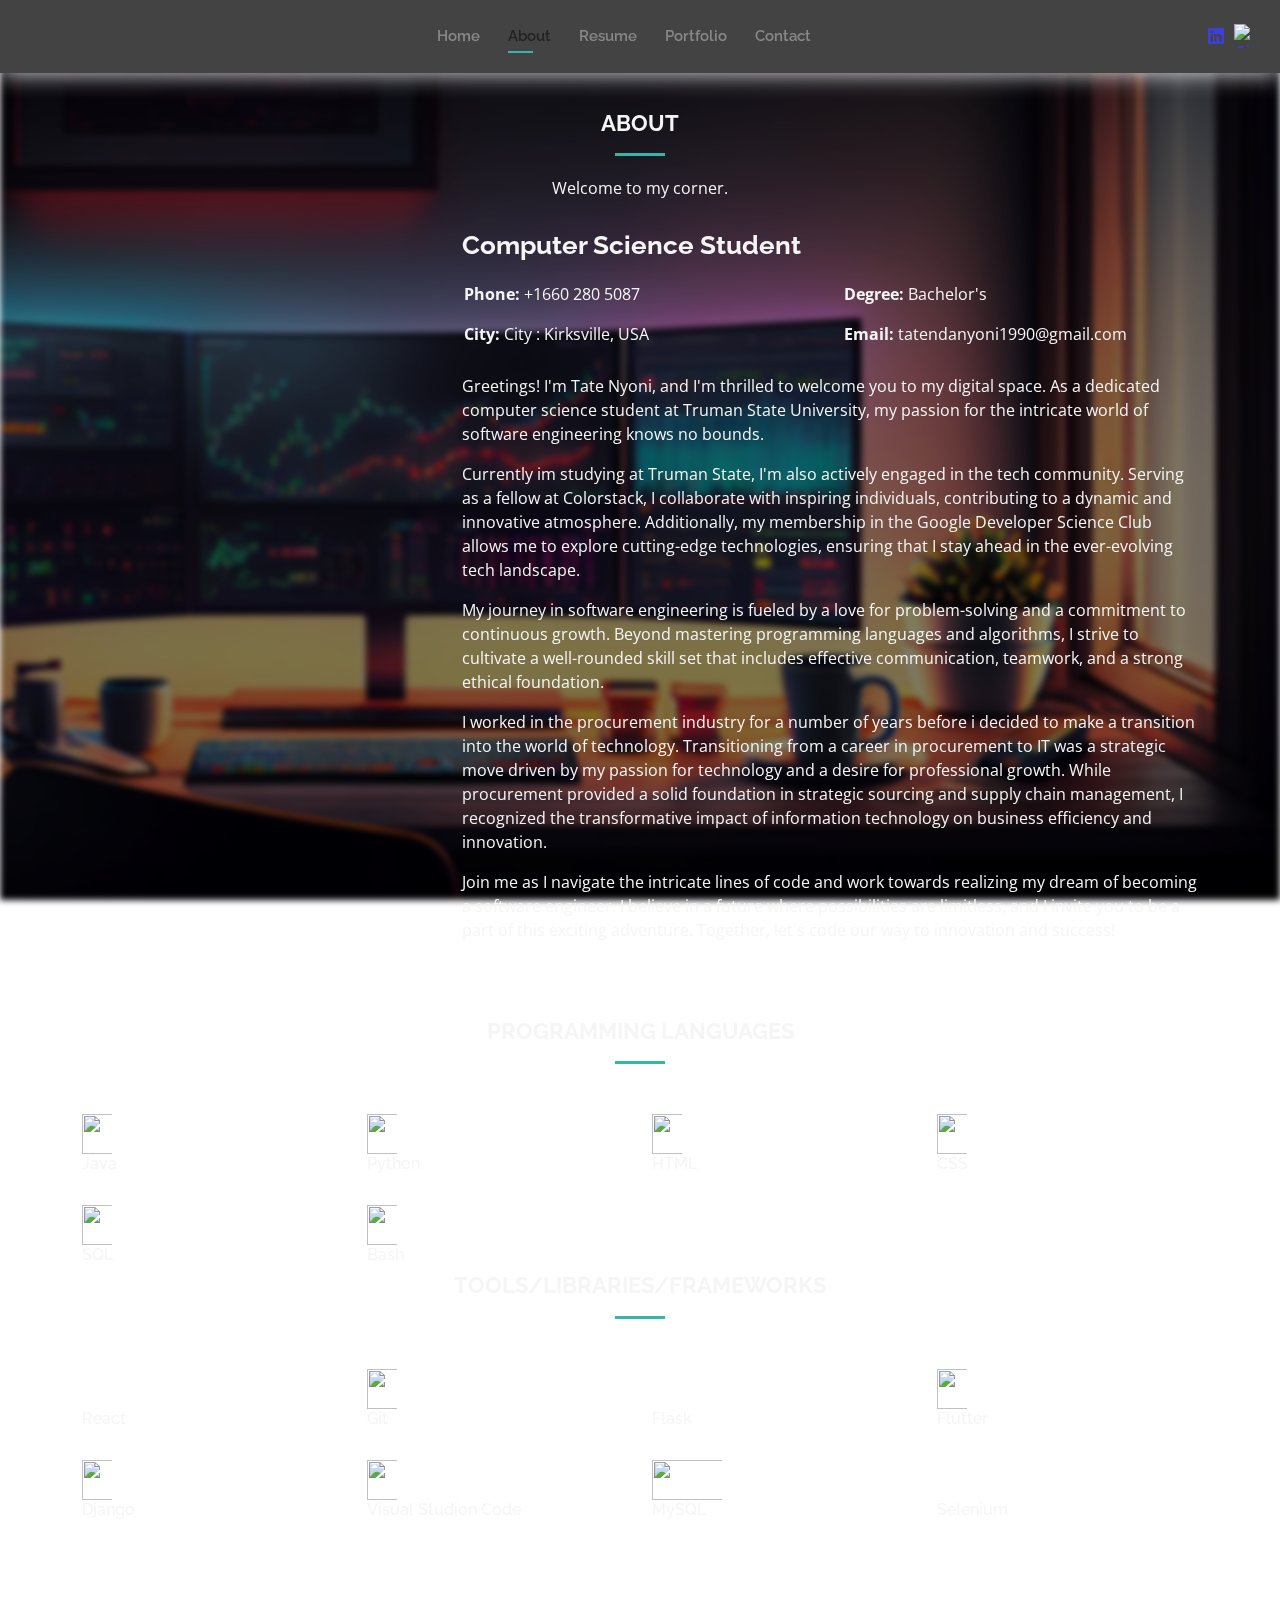
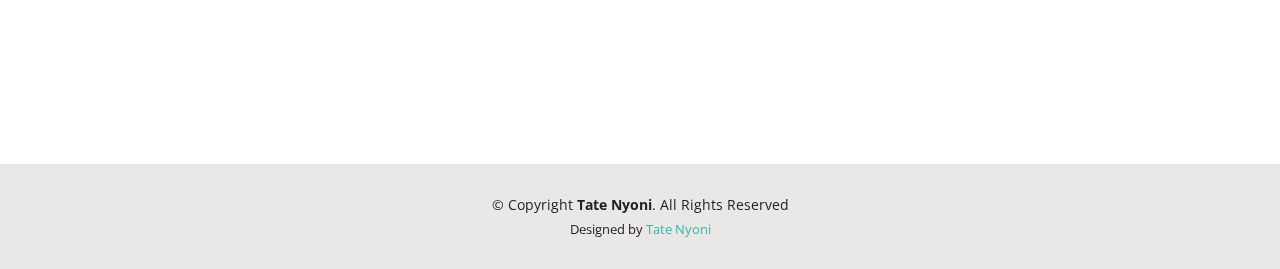
==== about.html @ 478c5287 "1st" ====
<!DOCTYPE html>
<html lang="en">

<head>
  <meta charset="utf-8">
  <meta content="width=device-width, initial-scale=1.0" name="viewport">

  <title>About </title>
  <meta content="" name="description">
  <meta content="" name="keywords">

  <!-- Favicons -->
  <link href="assets/img/favicon.png" rel="icon">
  <link href="assets/img/apple-touch-icon.png" rel="apple-touch-icon">

  <!-- Google Fonts -->
  <link href="https://fonts.googleapis.com/css?family=Open+Sans:300,300i,400,400i,600,600i,700,700i|Raleway:300,300i,400,400i,500,500i,600,600i,700,700i|Poppins:300,300i,400,400i,500,500i,600,600i,700,700i" rel="stylesheet">

  <!-- Vendor CSS Files -->
  <link href="assets/vendor/aos/aos.css" rel="stylesheet">
  <link href="assets/vendor/bootstrap/css/bootstrap.min.css" rel="stylesheet">
  <link href="assets/vendor/bootstrap-icons/bootstrap-icons.css" rel="stylesheet">
  <link href="assets/vendor/boxicons/css/boxicons.min.css" rel="stylesheet">
  <link href="assets/vendor/glightbox/css/glightbox.min.css" rel="stylesheet">
  <link href="assets/vendor/swiper/swiper-bundle.min.css" rel="stylesheet">

  <!-- Template Main CSS File -->
  <link href="assets/css/style.css" rel="stylesheet">

  <!-- =======================================================
  * Template Name: Kelly
  * Updated: Sep 18 2023 with Bootstrap v5.3.2
  * Template URL: https://bootstrapmade.com/kelly-free-bootstrap-cv-resume-html-template/
  * Author: BootstrapMade.com
  * License: https://bootstrapmade.com/license/
  ======================================================== -->
</head>

<body>

  <!-- ======= Header ======= -->
  <header id="header" class="fixed-top">
    <div class="container-fluid d-flex justify-content-between align-items-center">

      <h1 class="logo me-auto me-lg-0"><a href="index.html"></a></h1>
      <!-- Uncomment below if you prefer to use an image logo -->
      <!-- <a href="index.html" class="logo"><img src="assets/img/logo.png" alt="" class="img-fluid"></a>-->

      <nav id="navbar" class="navbar order-last order-lg-0">
        <ul>
          <li><a href="index.html">Home</a></li>
          <li><a class="active" href="about.html">About</a></li>
          <li><a href="resume.html">Resume</a></li>
          <li><a href="portfolio.html">Portfolio</a></li>
          <li><a href="contact.html">Contact</a></li>
        </ul>
        <i class="bi bi-list mobile-nav-toggle"></i>
      </nav><!-- .navbar -->

      <div class="header-social-links">
        <a href="https://www.linkedin.com/in/tatendanyoni" class="linkedin"><i class="bi bi-linkedin"></i></a>
        <a href="https://github.com/TateNyoni" class="github">
          <img src="https://img.icons8.com/material-rounded/48/000000/github.png" alt="GitHub Icon" width="24" height="24" target="_blank"> 
        </a>
      </div>

    </div>

  </header><!-- End Header -->

  <main id="main">

    <!-- ======= About Section ======= -->
    <section id="about" class="about">
      <div class="container" data-aos="fade-up">

        <div class="section-title">
          <h2>About</h2>
          <p>Welcome to my corner.</p>
        </div>

        <div class="row">
          <div class="col-lg-4">
            <img src="/Users/tate/Documents/Website Final Design/Kelly/assets/img/about1.jpg" class="img-fluid" alt="">
          </div>
          <div class="col-lg-8 pt-4 pt-lg-0 content">
            <h3>Computer Science Student</h3>
            <p class="fst-italic">
              
            </p>
            <div class="row">
              <div class="col-lg-6">
                <ul>
                  <li><i class="bi bi-rounded-right"></i> <strong>Phone:</strong> +1660 280 5087</li>
                  <li><i class="bi bi-rounded-right"></i> <strong>City:</strong> City : Kirksville, USA</li>
                </ul>
              </div>
              <div class="col-lg-6">
                <ul>
                  <li><i class="bi bi-rounded-right"></i> <strong>Degree:</strong> Bachelor's</li>
                  <li><i class="bi bi-rounded-right"></i> <strong>Email:</strong> tatendanyoni1990@gmail.com</li>

                </ul>
              </div>
            </div>
            <p>Greetings! I'm Tate Nyoni, and I'm thrilled to welcome you to my digital space. 
              As a dedicated computer science student at Truman State University, my passion for the intricate world of software 
              engineering knows no bounds.</p>

              <p>Currently im studying at Truman State, I'm also actively engaged in the tech community. 
              Serving as a fellow at Colorstack, I collaborate with inspiring individuals, contributing to a dynamic and innovative atmosphere. 
              Additionally, my membership in the Google Developer Science Club allows me to explore cutting-edge technologies, 
              ensuring that I stay ahead in the ever-evolving tech landscape.</p>
              
              <p>My journey in software engineering is fueled by a love for problem-solving and a commitment to continuous growth. 
              Beyond mastering programming languages and algorithms, I strive to cultivate a well-rounded skill set that includes 
              effective communication, 
              teamwork, and a strong ethical foundation.</p>

              <p>I worked in the procurement industry for a number of years before i 
              decided to make a transition into the world of technology. Transitioning 
              from a career in procurement to IT was a strategic move driven by my passion 
              for technology and a desire for professional growth. While procurement provided 
              a solid foundation in strategic sourcing and supply chain management, I 
              recognized the transformative impact of information technology on business efficiency and innovation.</p>
              
              <p>Join me as I navigate the intricate lines of code and work towards realizing my dream of becoming a software engineer. 
              I believe in a future where possibilities are limitless, and I invite you to be a part of this exciting adventure. 
              Together, let's code our way to innovation and success!</p>
              
            </p>
          </div>
        </div>

      </div>
    </section><!-- End About Section -->

    <!-- ======= Skills  ======= -->
    <div class="interests container">

      <div class="section-title">
        <h2>Programming Languages</h2>
      </div>

      <div class="row">
        <div class="col-lg-3 col-md-4">
          <div class="icon-box">
            <img style="width: 40px; height: 40px; padding-right: 10px; vertical-align: middle;" src="/Users/tate/Desktop/Website Final Design/Kelly/assets/img/java-original.svg" />
            <h3>Java</h3>
          </div>
        </div>
        <div class="col-lg-3 col-md-4 mt-4 mt-md-0">
          <div class="icon-box">
            <img style="width: 40px; height: 40px; padding-right: 10px; vertical-align: middle;" src="https://cdn.simpleicons.org/python/ffbb2c" />
            <h3>Python</h3>
          </div>
        </div>
        <div class="col-lg-3 col-md-4 mt-4 mt-md-0">
          <div class="icon-box">
            
            <img style="width: 40px; height: 40px; padding-right: 10px; vertical-align: middle;" src="/Users/tate/Desktop/Website Final Design/Kelly/assets/img/html5.svg" />
            <h3>HTML</h3>
          </div>
        </div>
        <div class="col-lg-3 col-md-4 mt-4 mt-lg-0">
          <div class="icon-box">
            <img style="width: 40px; height: 40px; padding-right: 10px; vertical-align: middle;" src="/Users/tate/Desktop/Website Final Design/Kelly/assets/img/css-3.svg" />
            <h3>CSS</h3>
          </div>
        </div>
        <div class="col-lg-3 col-md-4 mt-4">
          <div class="icon-box">
            <img style="width: 40px; height: 40px; padding-right: 10px; vertical-align: middle;" src="https://cdn.simpleicons.org/python/ffbb2c" />
            <h3>SQL</h3>
          </div>
        </div>
        <div class="col-lg-3 col-md-4 mt-4">
          <div class="icon-box">
            <img style="width: 40px; height: 40px; padding-right: 10px; vertical-align: middle;" src="/Users/tate/Desktop/Website Final Design/Kelly/assets/img/bash.svg" />
            <h3>Bash</h3>
          </div>
        </div>
      </div>

    </div><!-- End Interests -->
     <!-- ======= Interests ======= -->
     <div class="interests container">

      <div class="section-title">
        <h2>Tools/Libraries/Frameworks</h2>
      </div>

      <div class="row">
        
        
        <div class="col-lg-3 col-md-4">
          <div class="icon-box">
            <img style="width: 40px; height: 40px; filter: brightness(0) invert(1); padding-right: 10px; vertical-align: middle;" src="/Users/tate/Desktop/Website Final Design/Kelly/assets/img/react.svg" />
            <h3>React</h3>
          </div>
        </div>

        <div class="col-lg-3 col-md-4 mt-4 mt-md-0">
          <div class="icon-box">
            <img style="width: 40px; height: 40px; padding-right: 10px; vertical-align: middle;" src="/Users/tate/Desktop/Website Final Design/Kelly/assets/img/file-type-git.svg" />
            <h3>Git</h3>
          </div>
        </div>
        <div class="col-lg-3 col-md-4 mt-4 mt-md-0">
          <div class="icon-box">
            <img style="width: 40px; height: 40px; padding-right: 10px; vertical-align: middle;  filter: brightness(0) invert(1);" src="/Users/tate/Desktop/Website Final Design/Kelly/assets/img/flask.svg" />
            <h3>Flask</h3>
          </div>
        </div>

        <div class="col-lg-3 col-md-4 mt-4 mt-lg-0">
          <div class="icon-box">
            <img style="width: 40px; height: 40px; padding-right: 10px; vertical-align: middle;" src="/Users/tate/Desktop/Website Final Design/Kelly/assets/img/flutter.svg" />
            <h3>Flutter</h3>
          </div>
        </div>

        <div class="col-lg-3 col-md-4 mt-4">
          <div class="icon-box">
            <img style="width: 40px; height: 40px; padding-right: 10px; vertical-align: middle;" src="/Users/tate/Desktop/Website Final Design/Kelly/assets/img/django.svg" />
            <h3>Django</h3>
          </div>
        </div>

        
        <div class="col-lg-3 col-md-4 mt-4">
          <div class="icon-box">
            <img style="width: 40px; height: 40px; padding-right: 10px; vertical-align: middle;" src="/Users/tate/Desktop/Website Final Design/Kelly/assets/img/visual-studio-code.svg" />
            <h3>Visual Studion Code</h3>
          </div>
        </div>

        <div class="col-lg-3 col-md-4 mt-4">
          <div class="icon-box">
            <img style="width: 80px; height: 40px; padding-right: 10px; vertical-align: middle;" src="/Users/tate/Desktop/Website Final Design/Kelly/assets/img/mysql-original-wordmark.svg" />
            <h3>MySQL</h3>
          </div>
        </div>

        <div class="col-lg-3 col-md-4 mt-4">
          <div class="icon-box">
            <img style="width: 40px; height: 40px; padding-right: 10px; vertical-align: middle; filter: brightness(0) invert(1);" src="/Users/tate/Desktop/Website Final Design/Kelly/assets/img/selenium.svg" />
            <h3>Selenium</h3>
          </div>
        </div>
        
        
      </div>

    </div><!-- End Interests -->

    

    <!-- ======= Testimonials Section ======= -->
    <section id="testimonials" class="testimonials">
      <div class="container" data-aos="fade-up">

        <div class="section-title">
          <h2>Testimonials</h2>
          

          </div>
          <div class="swiper-pagination"></div>
        </div>

      </div>
    </section><!-- End Testimonials Section -->

  </main><!-- End #main -->

  <!-- ======= Footer ======= -->
  <footer id="footer">
    <div class="container">
      <div class="copyright">
        &copy; Copyright <strong><span>Tate Nyoni</span></strong>. All Rights Reserved
      </div>
      <div class="credits">
        <!-- All the links in the footer should remain intact. -->
        <!-- You can delete the links only if you purchased the pro version. -->
        <!-- Licensing information: https://bootstrapmade.com/license/ -->
        <!-- Purchase the pro version with working PHP/AJAX contact form: https://bootstrapmade.com/kelly-free-bootstrap-cv-resume-html-template/ -->
        Designed by <a href="https://bootstrapmade.com/">Tate Nyoni</a>
      </div>
    </div>
  </footer><!-- End  Footer -->

  <div id="preloader"></div>
  <a href="#" class="back-to-top d-flex align-items-center justify-content-center"><i class="bi bi-arrow-up-short"></i></a>

  <!-- Vendor JS Files -->
  <script src="assets/vendor/purecounter/purecounter_vanilla.js"></script>
  <script src="assets/vendor/aos/aos.js"></script>
  <script src="assets/vendor/bootstrap/js/bootstrap.bundle.min.js"></script>
  <script src="assets/vendor/glightbox/js/glightbox.min.js"></script>
  <script src="assets/vendor/isotope-layout/isotope.pkgd.min.js"></script>
  <script src="assets/vendor/swiper/swiper-bundle.min.js"></script>
  <script src="assets/vendor/waypoints/noframework.waypoints.js"></script>
  <script src="assets/vendor/php-email-form/validate.js"></script>

  <!-- Template Main JS File -->
  <script src="assets/js/main.js"></script>

</body>

</html>
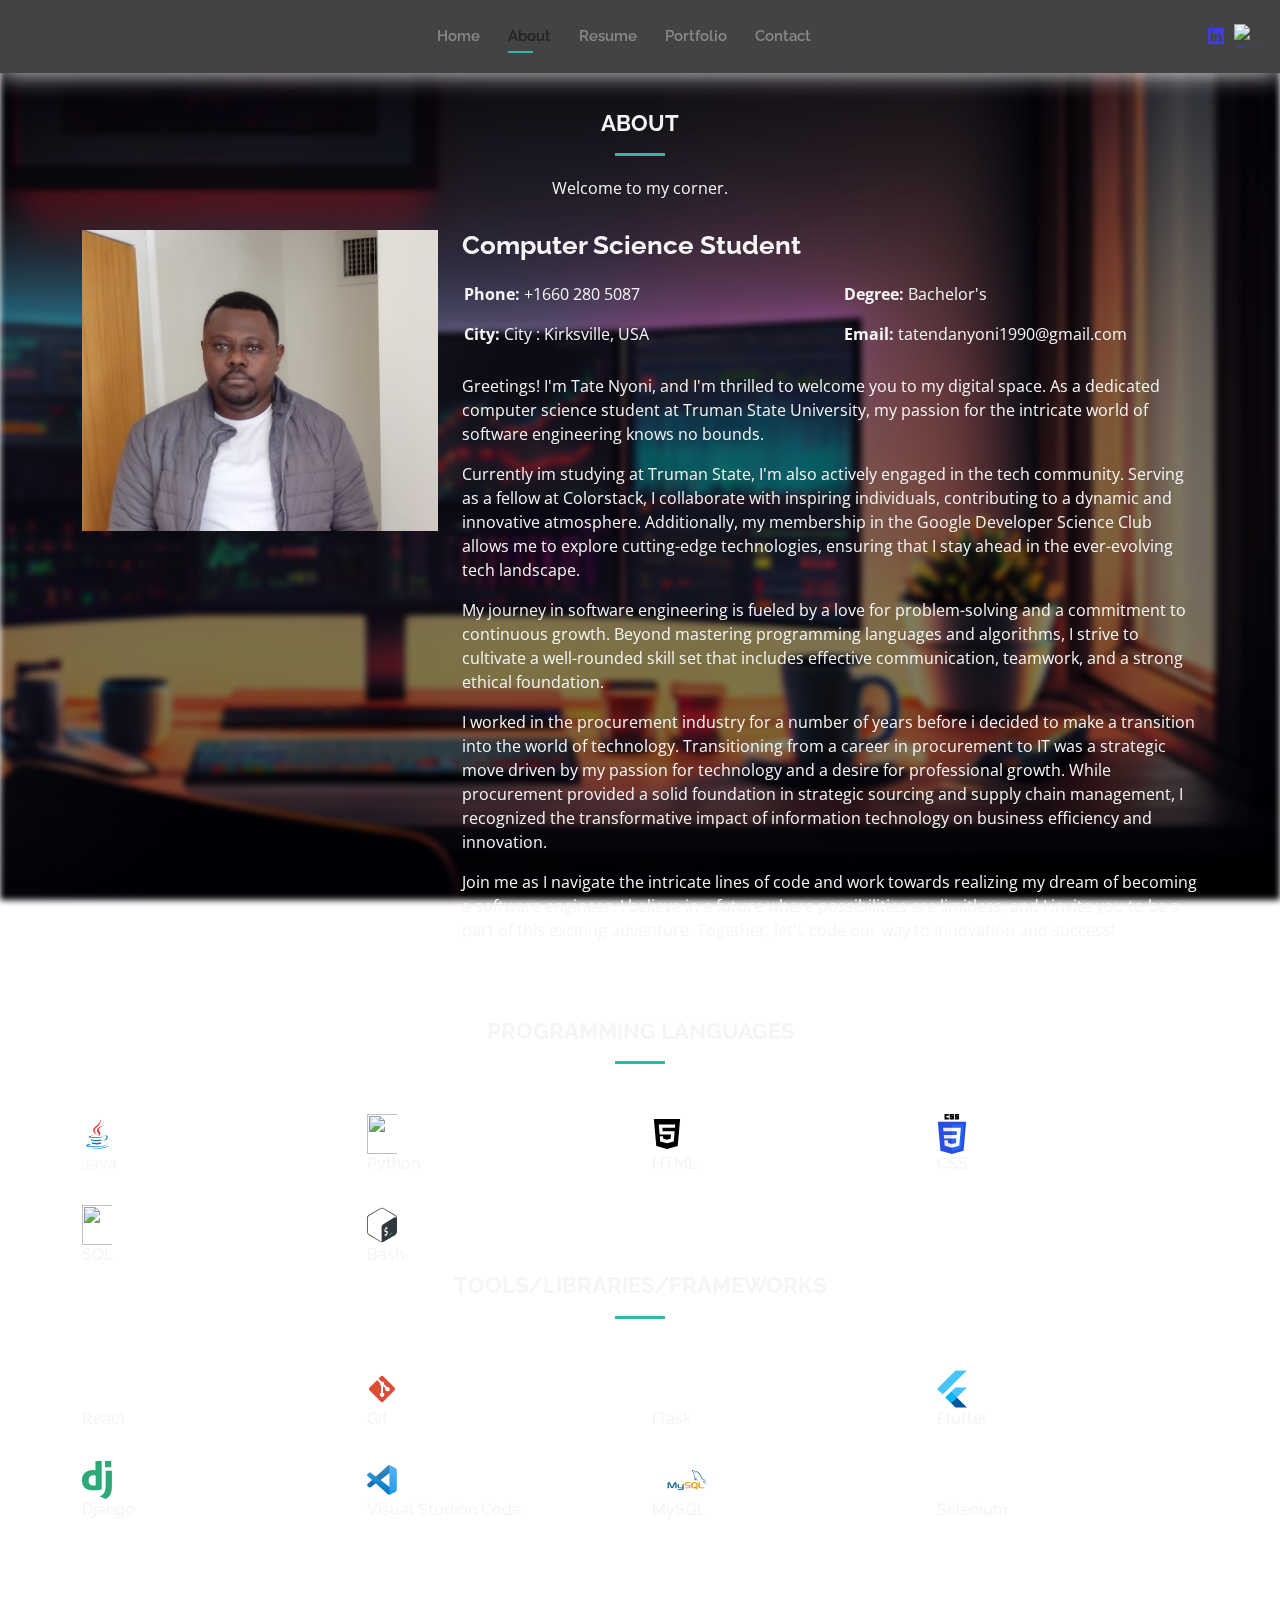
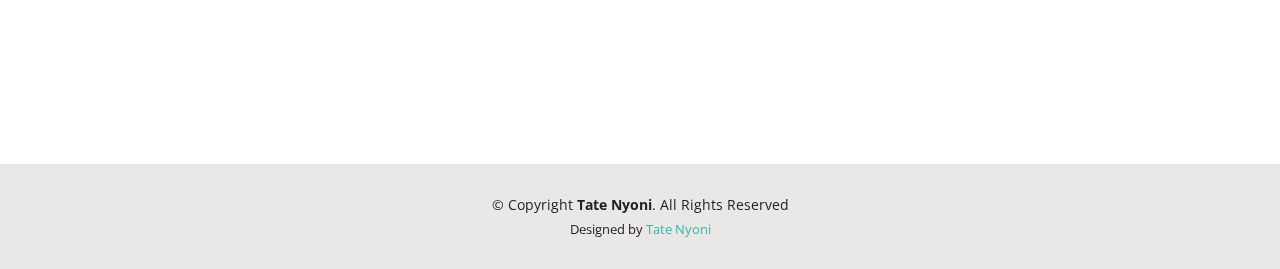
==== commit 40e10e97: "Update about.html" ====
--- a/about.html
+++ b/about.html
@@ -81,7 +81,7 @@
 
         <div class="row">
           <div class="col-lg-4">
-            <img src="/Users/tate/Documents/Website Final Design/Kelly/assets/img/about1.jpg" class="img-fluid" alt="">
+            <img src="../assets/img/about1.jpg" class="img-fluid" alt="">
           </div>
           <div class="col-lg-8 pt-4 pt-lg-0 content">
             <h3>Computer Science Student</h3>
@@ -145,7 +145,7 @@
       <div class="row">
         <div class="col-lg-3 col-md-4">
           <div class="icon-box">
-            <img style="width: 40px; height: 40px; padding-right: 10px; vertical-align: middle;" src="/Users/tate/Desktop/Website Final Design/Kelly/assets/img/java-original.svg" />
+            <img style="width: 40px; height: 40px; padding-right: 10px; vertical-align: middle;" src="../assets/img/java-original.svg" />
             <h3>Java</h3>
           </div>
         </div>
@@ -158,13 +158,13 @@
         <div class="col-lg-3 col-md-4 mt-4 mt-md-0">
           <div class="icon-box">
             
-            <img style="width: 40px; height: 40px; padding-right: 10px; vertical-align: middle;" src="/Users/tate/Desktop/Website Final Design/Kelly/assets/img/html5.svg" />
+            <img style="width: 40px; height: 40px; padding-right: 10px; vertical-align: middle;" src="../assets/img/html5.svg" />
             <h3>HTML</h3>
           </div>
         </div>
         <div class="col-lg-3 col-md-4 mt-4 mt-lg-0">
           <div class="icon-box">
-            <img style="width: 40px; height: 40px; padding-right: 10px; vertical-align: middle;" src="/Users/tate/Desktop/Website Final Design/Kelly/assets/img/css-3.svg" />
+            <img style="width: 40px; height: 40px; padding-right: 10px; vertical-align: middle;" src="../assets/img/css-3.svg" />
             <h3>CSS</h3>
           </div>
         </div>
@@ -176,7 +176,7 @@
         </div>
         <div class="col-lg-3 col-md-4 mt-4">
           <div class="icon-box">
-            <img style="width: 40px; height: 40px; padding-right: 10px; vertical-align: middle;" src="/Users/tate/Desktop/Website Final Design/Kelly/assets/img/bash.svg" />
+            <img style="width: 40px; height: 40px; padding-right: 10px; vertical-align: middle;" src="../assets/img/bash.svg" />
             <h3>Bash</h3>
           </div>
         </div>
@@ -195,34 +195,34 @@
         
         <div class="col-lg-3 col-md-4">
           <div class="icon-box">
-            <img style="width: 40px; height: 40px; filter: brightness(0) invert(1); padding-right: 10px; vertical-align: middle;" src="/Users/tate/Desktop/Website Final Design/Kelly/assets/img/react.svg" />
+            <img style="width: 40px; height: 40px; filter: brightness(0) invert(1); padding-right: 10px; vertical-align: middle;" src="../assets/img/react.svg" />
             <h3>React</h3>
           </div>
         </div>
 
         <div class="col-lg-3 col-md-4 mt-4 mt-md-0">
           <div class="icon-box">
-            <img style="width: 40px; height: 40px; padding-right: 10px; vertical-align: middle;" src="/Users/tate/Desktop/Website Final Design/Kelly/assets/img/file-type-git.svg" />
+            <img style="width: 40px; height: 40px; padding-right: 10px; vertical-align: middle;" src="../assets/img/file-type-git.svg" />
             <h3>Git</h3>
           </div>
         </div>
         <div class="col-lg-3 col-md-4 mt-4 mt-md-0">
           <div class="icon-box">
-            <img style="width: 40px; height: 40px; padding-right: 10px; vertical-align: middle;  filter: brightness(0) invert(1);" src="/Users/tate/Desktop/Website Final Design/Kelly/assets/img/flask.svg" />
+            <img style="width: 40px; height: 40px; padding-right: 10px; vertical-align: middle;  filter: brightness(0) invert(1);" src="../assets/img/flask.svg" />
             <h3>Flask</h3>
           </div>
         </div>
 
         <div class="col-lg-3 col-md-4 mt-4 mt-lg-0">
           <div class="icon-box">
-            <img style="width: 40px; height: 40px; padding-right: 10px; vertical-align: middle;" src="/Users/tate/Desktop/Website Final Design/Kelly/assets/img/flutter.svg" />
+            <img style="width: 40px; height: 40px; padding-right: 10px; vertical-align: middle;" src="../assets/img/flutter.svg" />
             <h3>Flutter</h3>
           </div>
         </div>
 
         <div class="col-lg-3 col-md-4 mt-4">
           <div class="icon-box">
-            <img style="width: 40px; height: 40px; padding-right: 10px; vertical-align: middle;" src="/Users/tate/Desktop/Website Final Design/Kelly/assets/img/django.svg" />
+            <img style="width: 40px; height: 40px; padding-right: 10px; vertical-align: middle;" src="../assets/img/django.svg" />
             <h3>Django</h3>
           </div>
         </div>
@@ -230,21 +230,21 @@
         
         <div class="col-lg-3 col-md-4 mt-4">
           <div class="icon-box">
-            <img style="width: 40px; height: 40px; padding-right: 10px; vertical-align: middle;" src="/Users/tate/Desktop/Website Final Design/Kelly/assets/img/visual-studio-code.svg" />
+            <img style="width: 40px; height: 40px; padding-right: 10px; vertical-align: middle;" src="../assets/img/visual-studio-code.svg" />
             <h3>Visual Studion Code</h3>
           </div>
         </div>
 
         <div class="col-lg-3 col-md-4 mt-4">
           <div class="icon-box">
-            <img style="width: 80px; height: 40px; padding-right: 10px; vertical-align: middle;" src="/Users/tate/Desktop/Website Final Design/Kelly/assets/img/mysql-original-wordmark.svg" />
+            <img style="width: 80px; height: 40px; padding-right: 10px; vertical-align: middle;" src="../assets/img/mysql-original-wordmark.svg" />
             <h3>MySQL</h3>
           </div>
         </div>
 
         <div class="col-lg-3 col-md-4 mt-4">
           <div class="icon-box">
-            <img style="width: 40px; height: 40px; padding-right: 10px; vertical-align: middle; filter: brightness(0) invert(1);" src="/Users/tate/Desktop/Website Final Design/Kelly/assets/img/selenium.svg" />
+            <img style="width: 40px; height: 40px; padding-right: 10px; vertical-align: middle; filter: brightness(0) invert(1);" src="../assets/img/selenium.svg" />
             <h3>Selenium</h3>
           </div>
         </div>
@@ -307,4 +307,4 @@
 
 </body>
 
-</html>+</html>
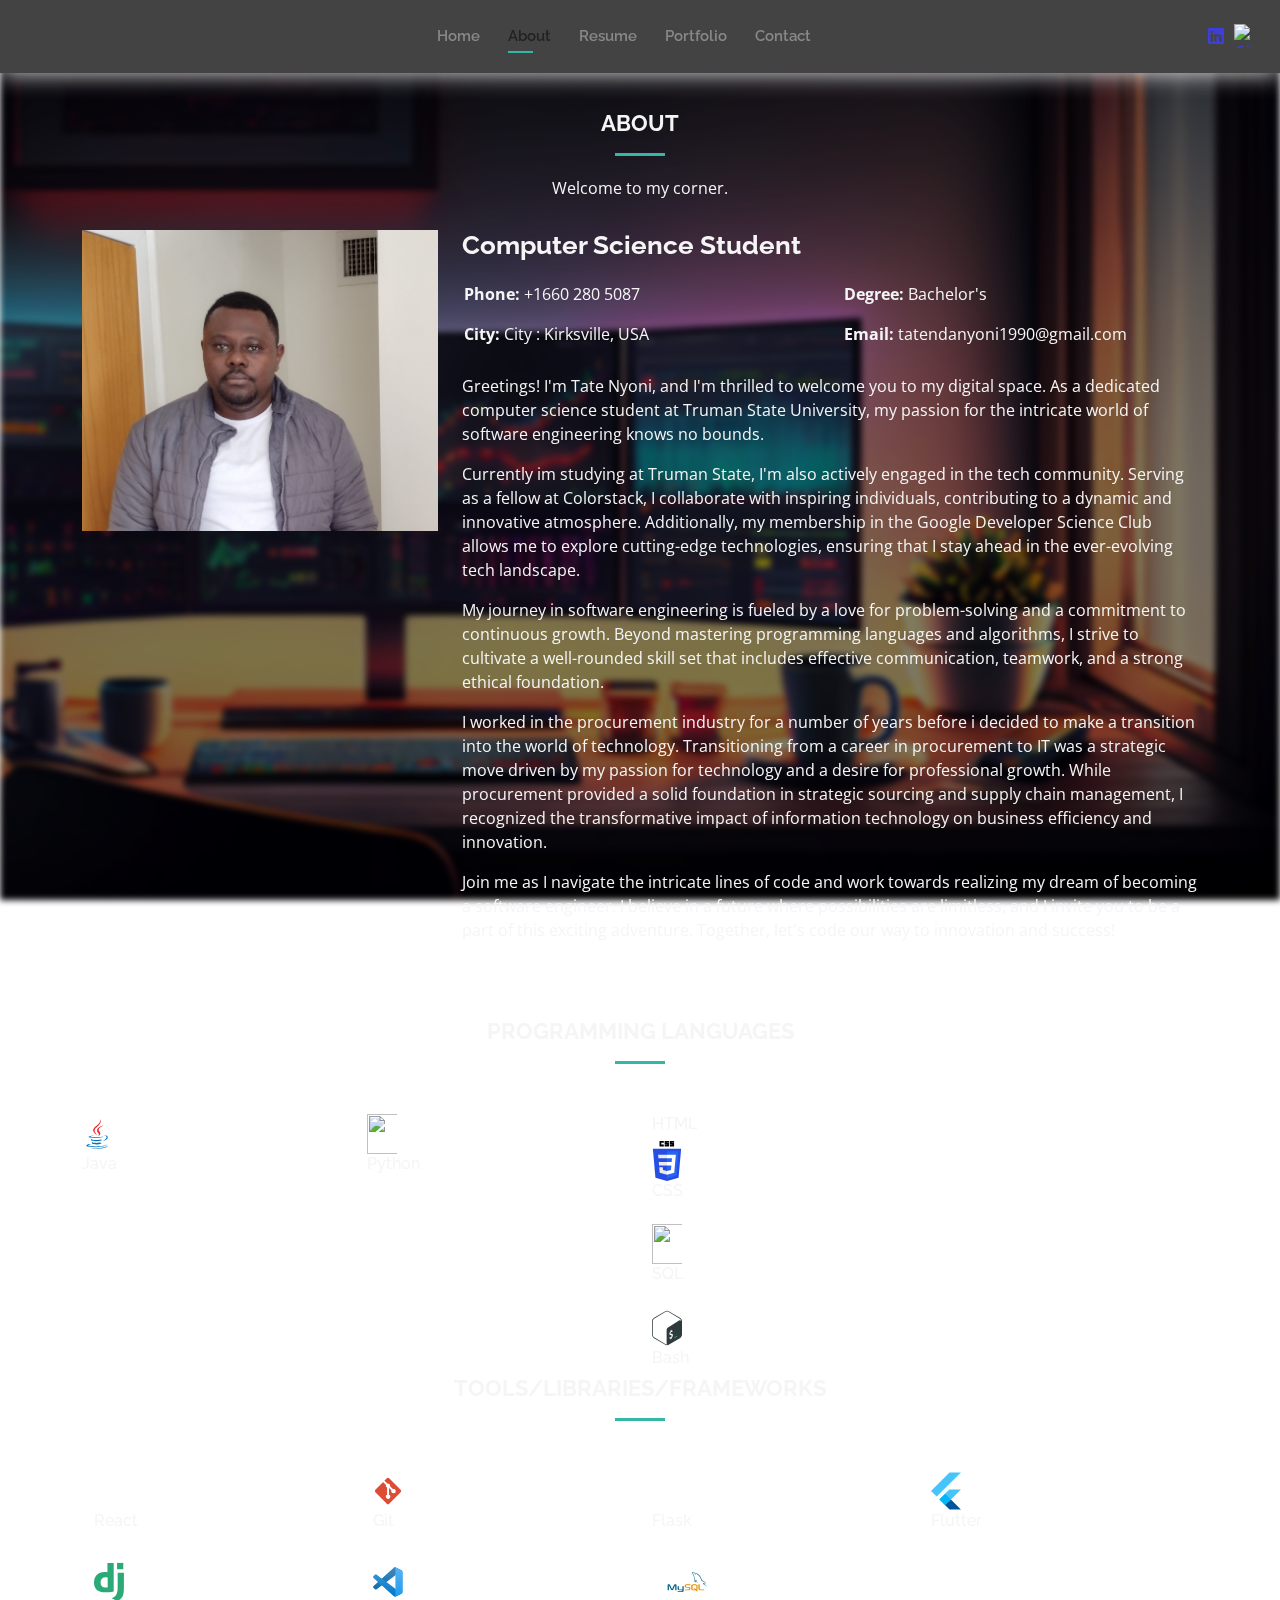
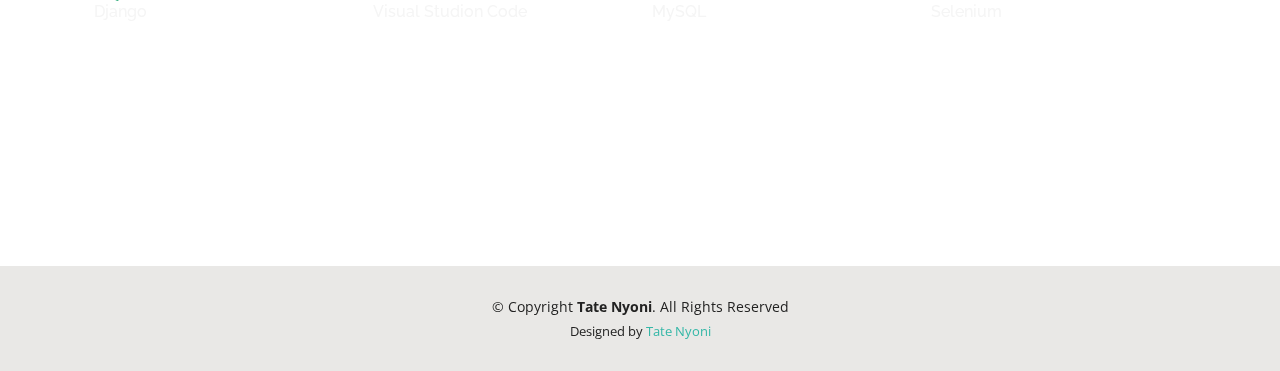
==== commit 6ea7da0f: "Update about.html" ====
--- a/about.html
+++ b/about.html
@@ -15,6 +15,7 @@
 
   <!-- Google Fonts -->
   <link href="https://fonts.googleapis.com/css?family=Open+Sans:300,300i,400,400i,600,600i,700,700i|Raleway:300,300i,400,400i,500,500i,600,600i,700,700i|Poppins:300,300i,400,400i,500,500i,600,600i,700,700i" rel="stylesheet">
+  <link rel="stylesheet" href="https://cdnjs.cloudflare.com/ajax/libs/font-awesome/6.5.1/css/all.min.css" integrity="sha512-DTOQO9RWCH3ppGqcWaEA1BIZOC6xxalwEsw9c2QQeAIftl+Vegovlnee1c9QX4TctnWMn13TZye+giMm8e2LwA==" crossorigin="anonymous" referrerpolicy="no-referrer" />
 
   <!-- Vendor CSS Files -->
   <link href="assets/vendor/aos/aos.css" rel="stylesheet">
@@ -133,7 +134,7 @@
         </div>
 
       </div>
-    </section><!-- End About Section -->
+    </section><!-- End About Section --> 
 
     <!-- ======= Skills  ======= -->
     <div class="interests container">
@@ -155,13 +156,11 @@
             <h3>Python</h3>
           </div>
         </div>
-        <div class="col-lg-3 col-md-4 mt-4 mt-md-0">
-          <div class="icon-box">
-            
-            <img style="width: 40px; height: 40px; padding-right: 10px; vertical-align: middle;" src="../assets/img/html5.svg" />
+               <div class="col-lg-3 col-md-4 mt-4 mt-md-0">
+          <div class="icon-box">
+            <i class="fa-brands fa-html5" style="color: blue"></i>
             <h3>HTML</h3>
           </div>
-        </div>
         <div class="col-lg-3 col-md-4 mt-4 mt-lg-0">
           <div class="icon-box">
             <img style="width: 40px; height: 40px; padding-right: 10px; vertical-align: middle;" src="../assets/img/css-3.svg" />
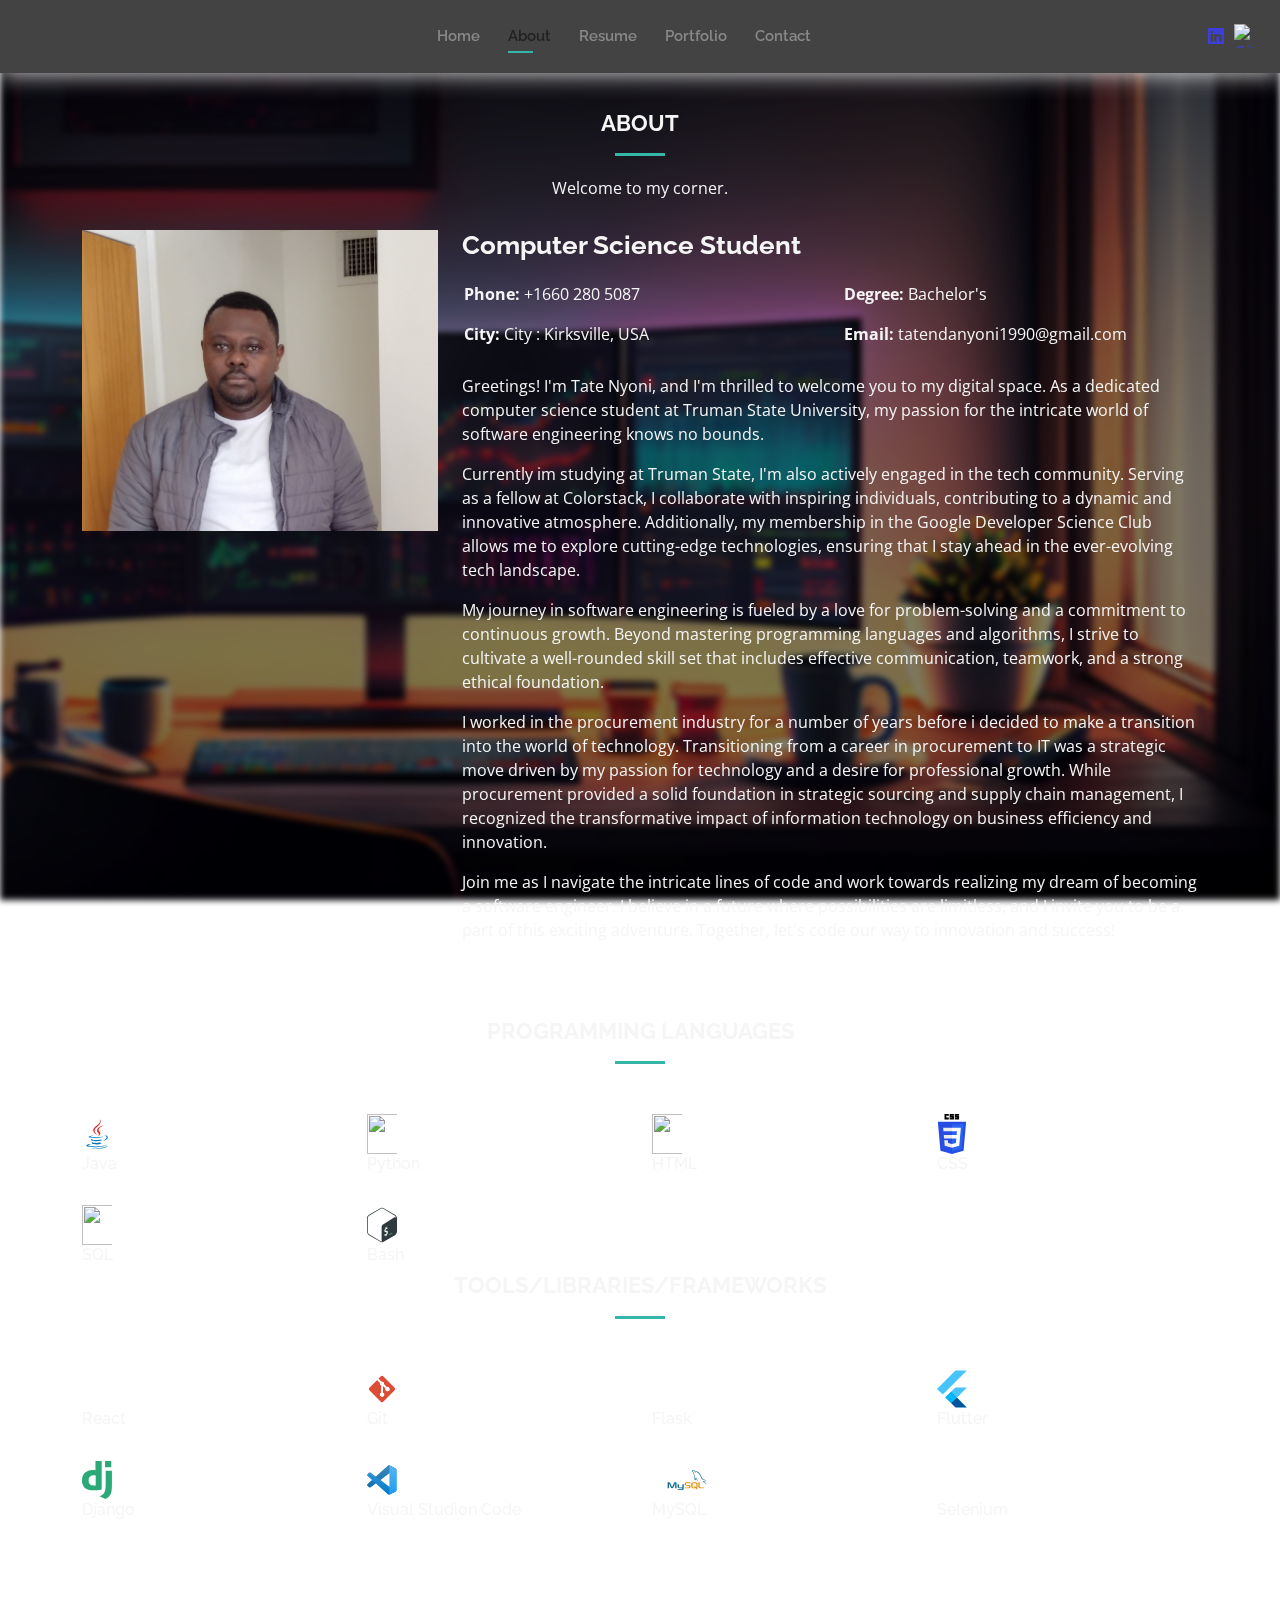
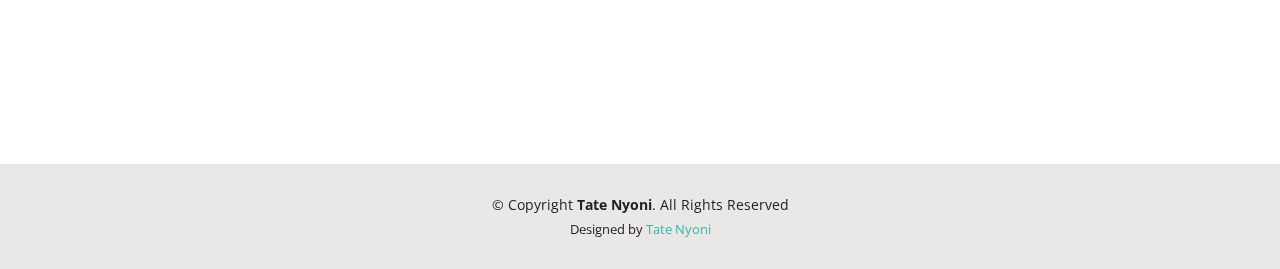
==== commit 463813aa: "Update about.html" ====
--- a/about.html
+++ b/about.html
@@ -156,11 +156,13 @@
             <h3>Python</h3>
           </div>
         </div>
-               <div class="col-lg-3 col-md-4 mt-4 mt-md-0">
-          <div class="icon-box">
-            <i class="fa-brands fa-html5" style="color: blue"></i>
+           <div class="col-lg-3 col-md-4 mt-4 mt-md-0">
+          <div class="icon-box">
+            
+            <img style="width: 40px; height: 40px; padding-right: 10px; vertical-align: middle;" src="/Users/tate/Desktop/Website Final Design/Kelly/assets/img/html5.svg" />
             <h3>HTML</h3>
           </div>
+        </div>
         <div class="col-lg-3 col-md-4 mt-4 mt-lg-0">
           <div class="icon-box">
             <img style="width: 40px; height: 40px; padding-right: 10px; vertical-align: middle;" src="../assets/img/css-3.svg" />
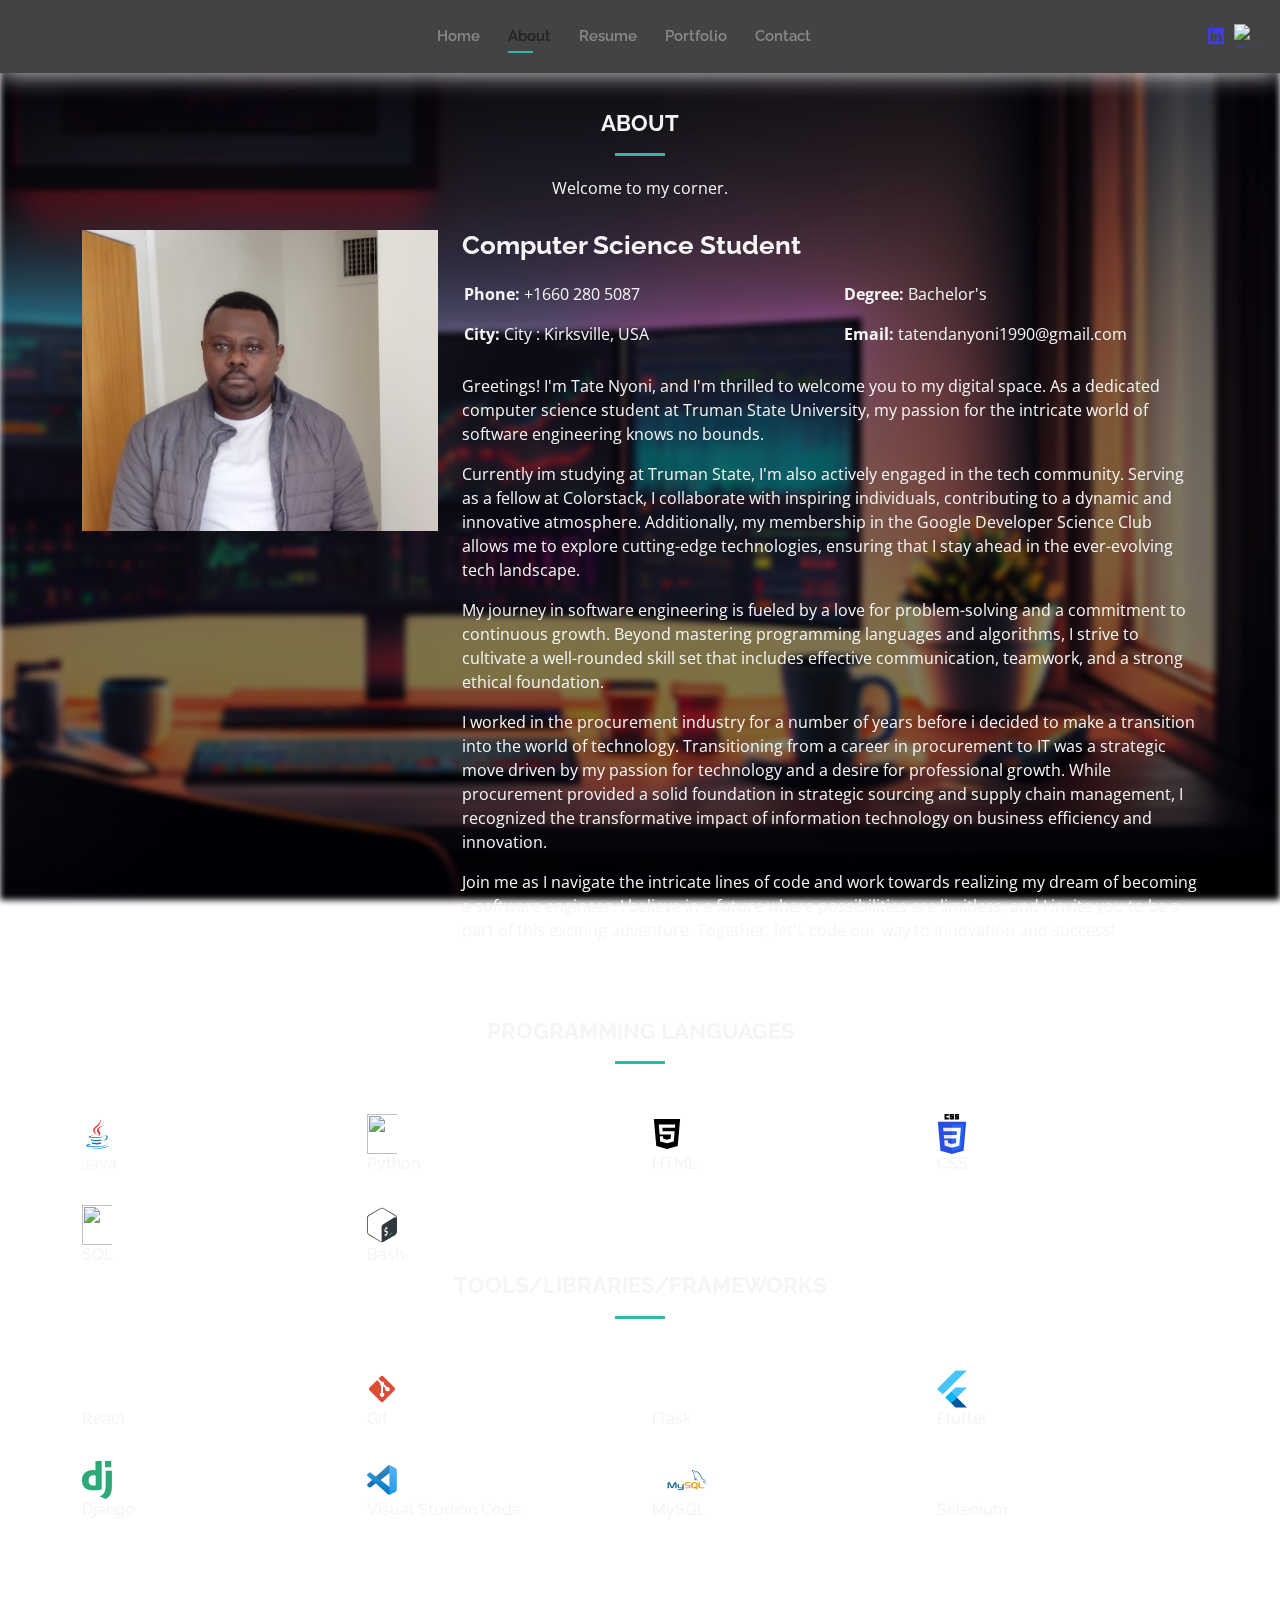
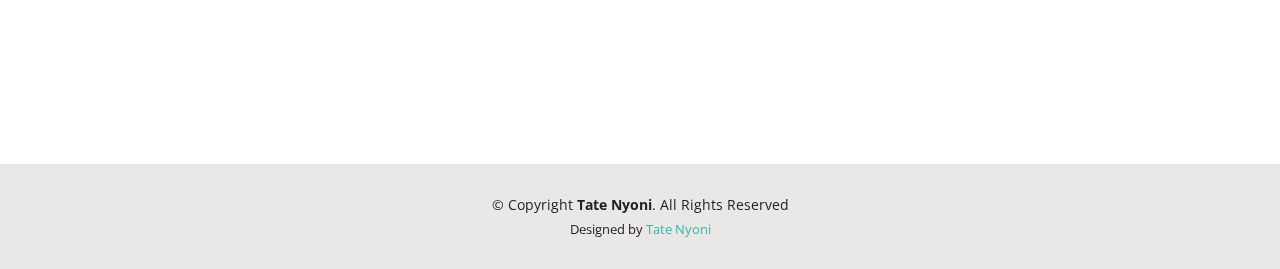
==== commit f8832c92: "Update about.html" ====
--- a/about.html
+++ b/about.html
@@ -159,7 +159,7 @@
            <div class="col-lg-3 col-md-4 mt-4 mt-md-0">
           <div class="icon-box">
             
-            <img style="width: 40px; height: 40px; padding-right: 10px; vertical-align: middle;" src="/Users/tate/Desktop/Website Final Design/Kelly/assets/img/html5.svg" />
+            <img style="width: 40px; height: 40px; padding-right: 10px; vertical-align: middle;" src="../assets/img/html5.svg" />
             <h3>HTML</h3>
           </div>
         </div>
